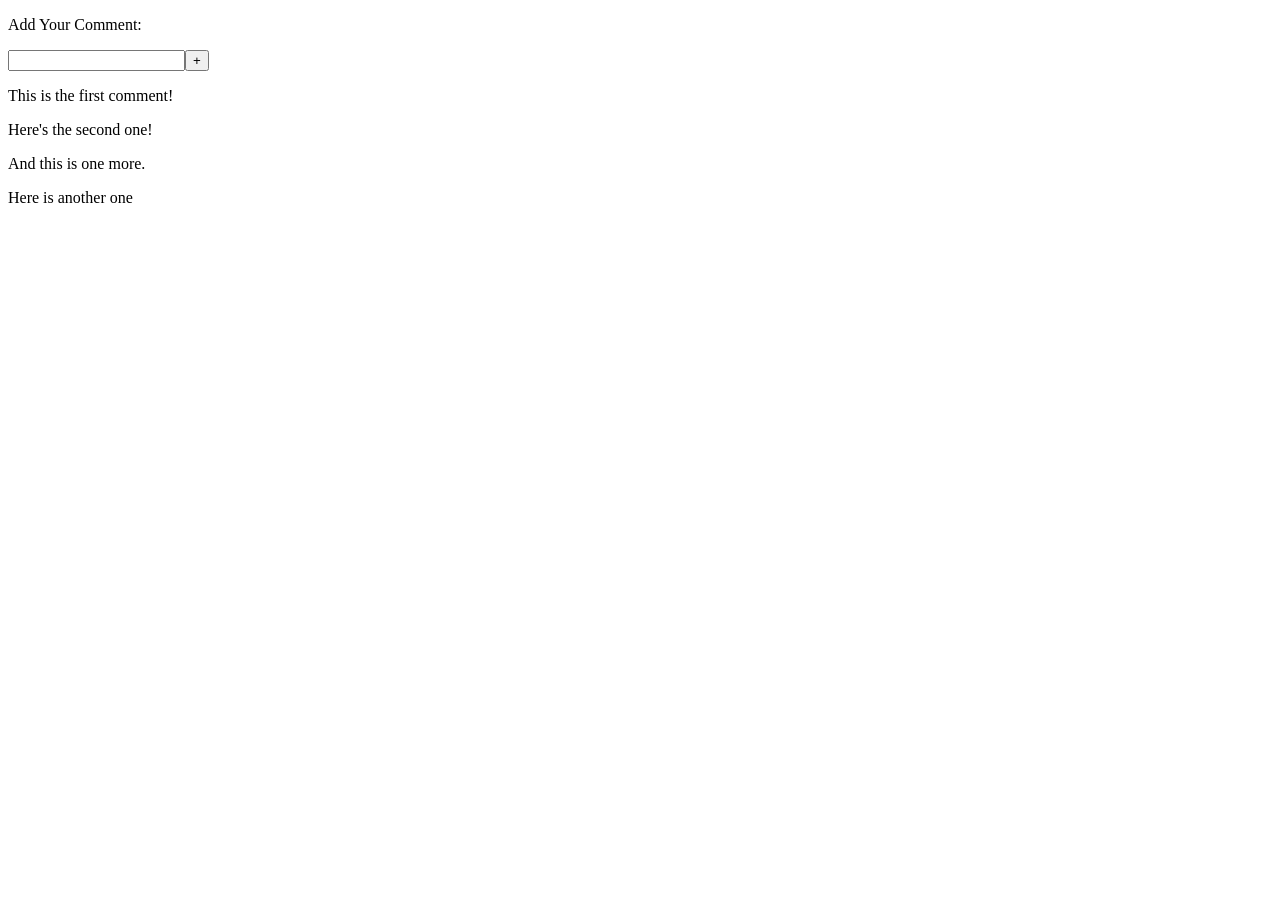
==== html/facebook.html @ 3b003172 "New simple webpages to learn basic JavaScript" ====
<!DOCTYPE html PUBLIC "-//W3C//DTD HTML 4.01//EN" "http://www.w3.org/TR/html4/strict.dtd">
<html>
	<head> 
		<title>Facebook Look-Alike</title>
	</head>

	<body>
		<script src="http://code.jquery.com/jquery-2.0.3.min.js"></script> 
		<script src="app.js"></script> 	

		<section class="comment-input"> 
		     <p>Add Your Comment:</p> 
		     <input type="text"><button>+</button> 
		</section> 

		<section class="comments">
		    <p>This is the first comment!</p> 
			<p>Here's the second one!</p>
			<p>And this is one more.</p>
			<p>Here is another one</p> 
		</section> 

	</body>
</html>
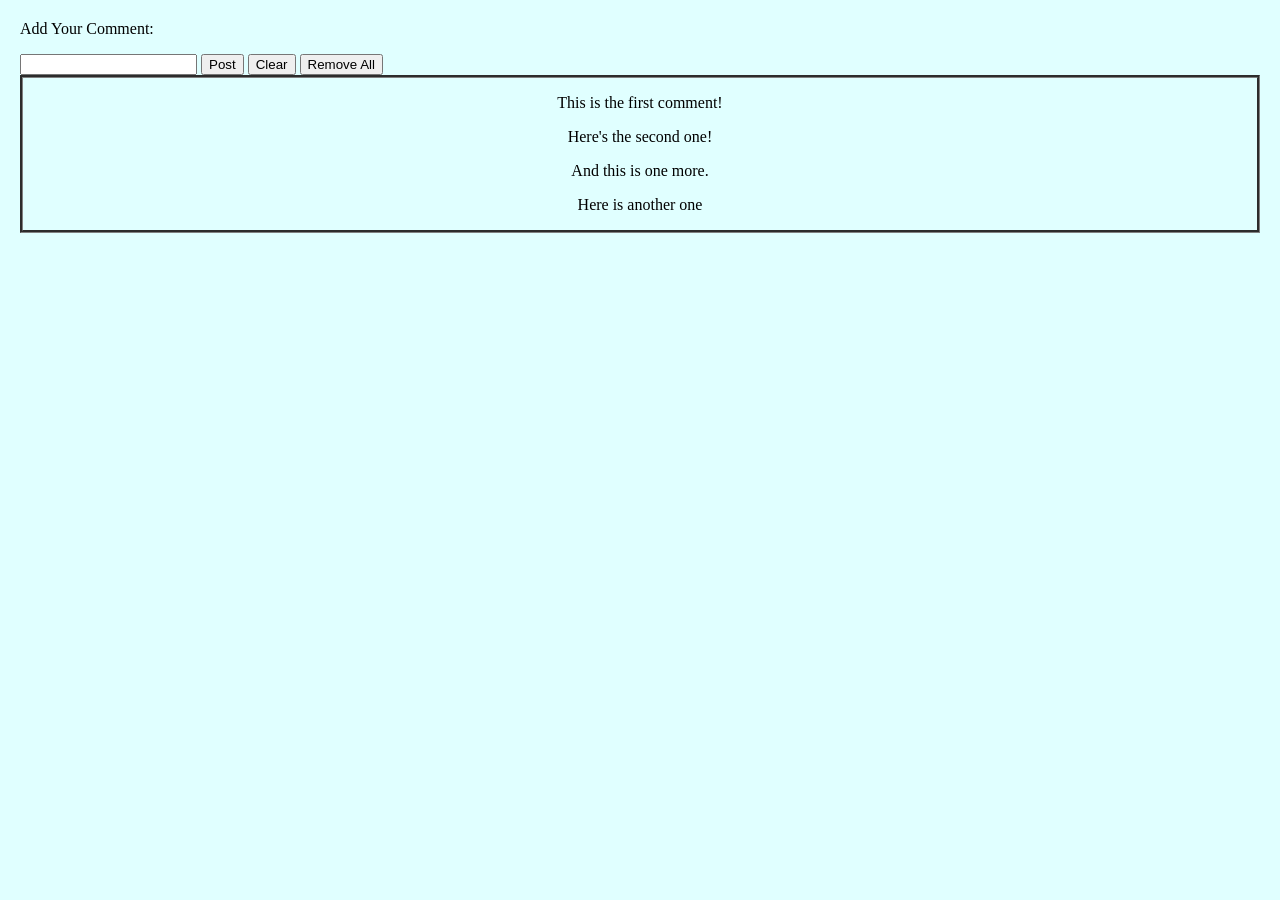
==== commit 7fe21429: "Worked with DOM manipulation with jquery" ====
--- a/html/facebook.html
+++ b/html/facebook.html
@@ -5,12 +5,16 @@
 	</head>
 
 	<body>
+		<link href="stylesheets/facebookStyle.css" rel="stylesheet" type="text/css">
 		<script src="http://code.jquery.com/jquery-2.0.3.min.js"></script> 
-		<script src="app.js"></script> 	
+		<script src="javascripts/app.js"></script> 	
 
 		<section class="comment-input"> 
-		     <p>Add Your Comment:</p> 
-		     <input type="text"><button>+</button> 
+			<p>Add Your Comment:</p> 
+			<input type="text">
+			<button class="post">Post</button>
+			<button class="clear">Clear</button>
+			<button class="remove">Remove All</button>
 		</section> 
 
 		<section class="comments">
--- a/html/stylesheets/facebookStyle.css
+++ b/html/stylesheets/facebookStyle.css
@@ -0,0 +1,13 @@
+body {
+	margin: 20px;
+	background: lightcyan;
+}
+
+section.comments {
+	border-width: medium;
+	border-style: groove;
+	border-color: gray;
+	text-align: center;
+}
+
+
